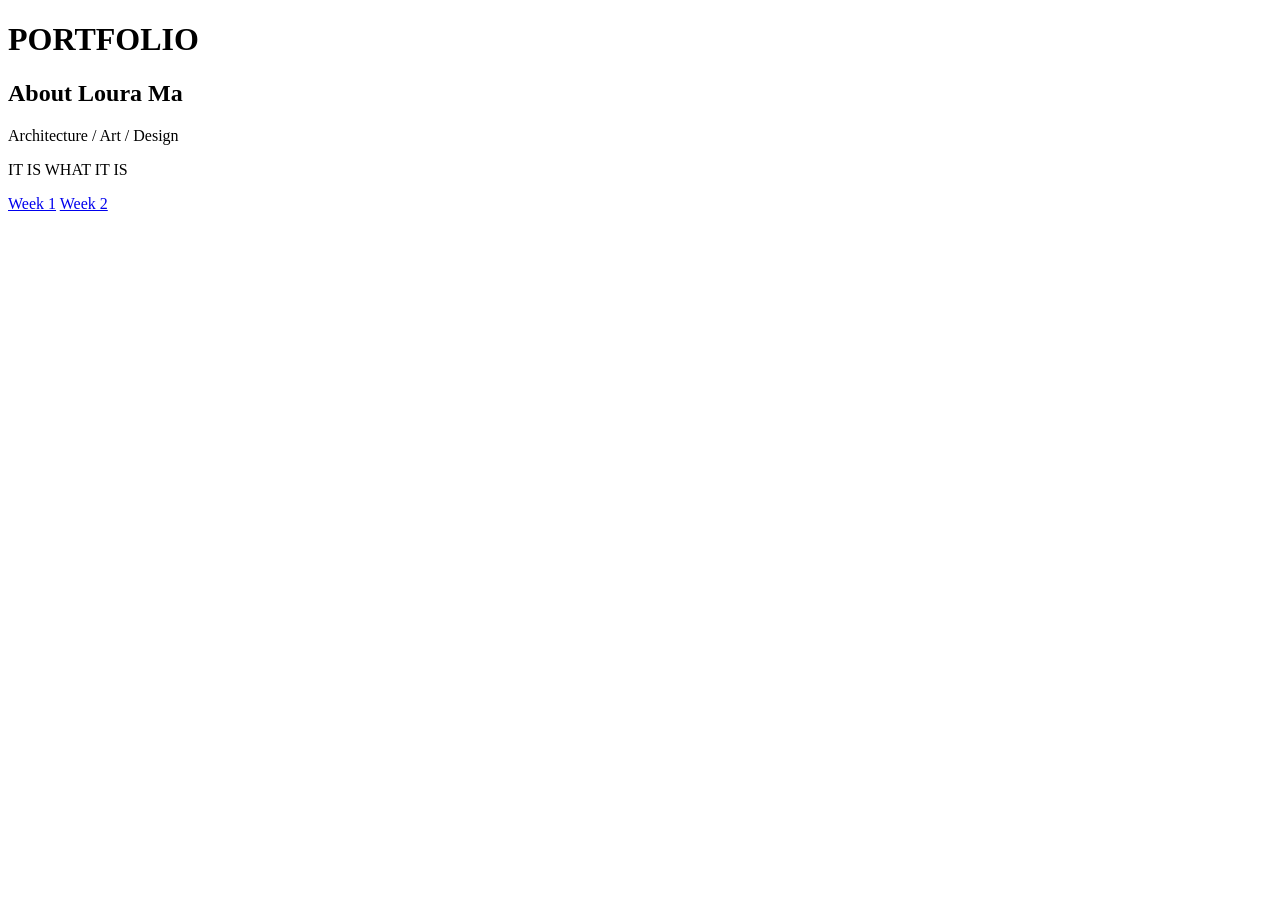
==== index.html @ fb6d125d "week 2 iterations" ====
<!DOCTYPE html>
<html>
<head>
    <title>Loura Ma</title>
    <!-- <link rel="stylesheet" href="style.css"> -->
</head>
<body>
    <h1>PORTFOLIO</h1>
    <h2>About  Loura Ma</h2>
    <p> Architecture / Art / Design </p>
    <p> IT IS WHAT IT IS</p>
    <a href="week1.html">Week 1</a>
    <a href="week 2/week2.html">Week 2</a>
    
    

</body>
</html>
---- style.css ----
body{background-color: rgb(114, 231, 254); text-decoration-color: color-mix(in hsl shorter hue, color percentage, color percentage 50); margin: auto;}
head{font-family:"Lora", serif;}
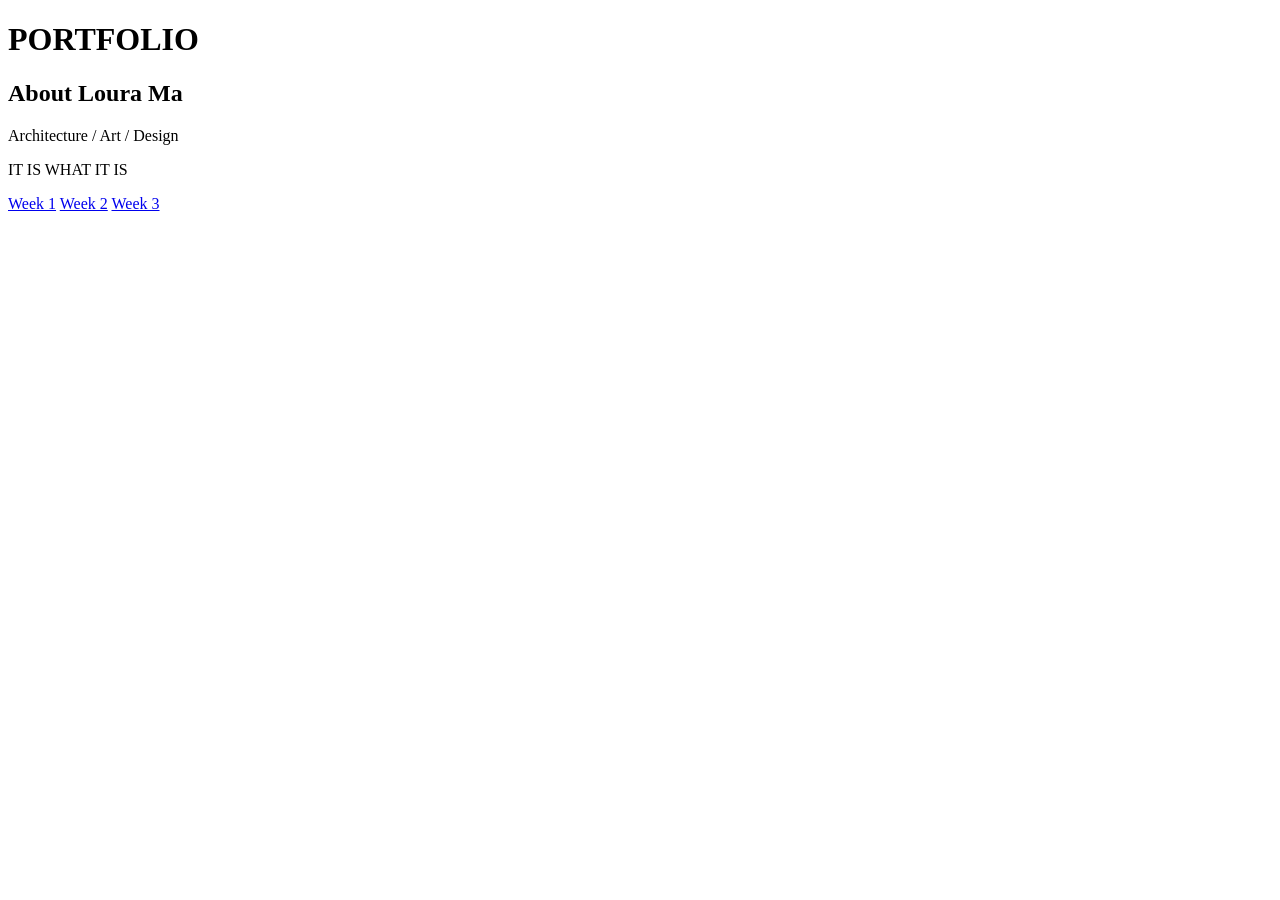
==== commit ca96ed0b: "week 3 work" ====
--- a/index.html
+++ b/index.html
@@ -11,6 +11,7 @@
     <p> IT IS WHAT IT IS</p>
     <a href="week1.html">Week 1</a>
     <a href="week 2/week2.html">Week 2</a>
+    <a href="week 3/week3.html">Week 3</a>
     
     
 
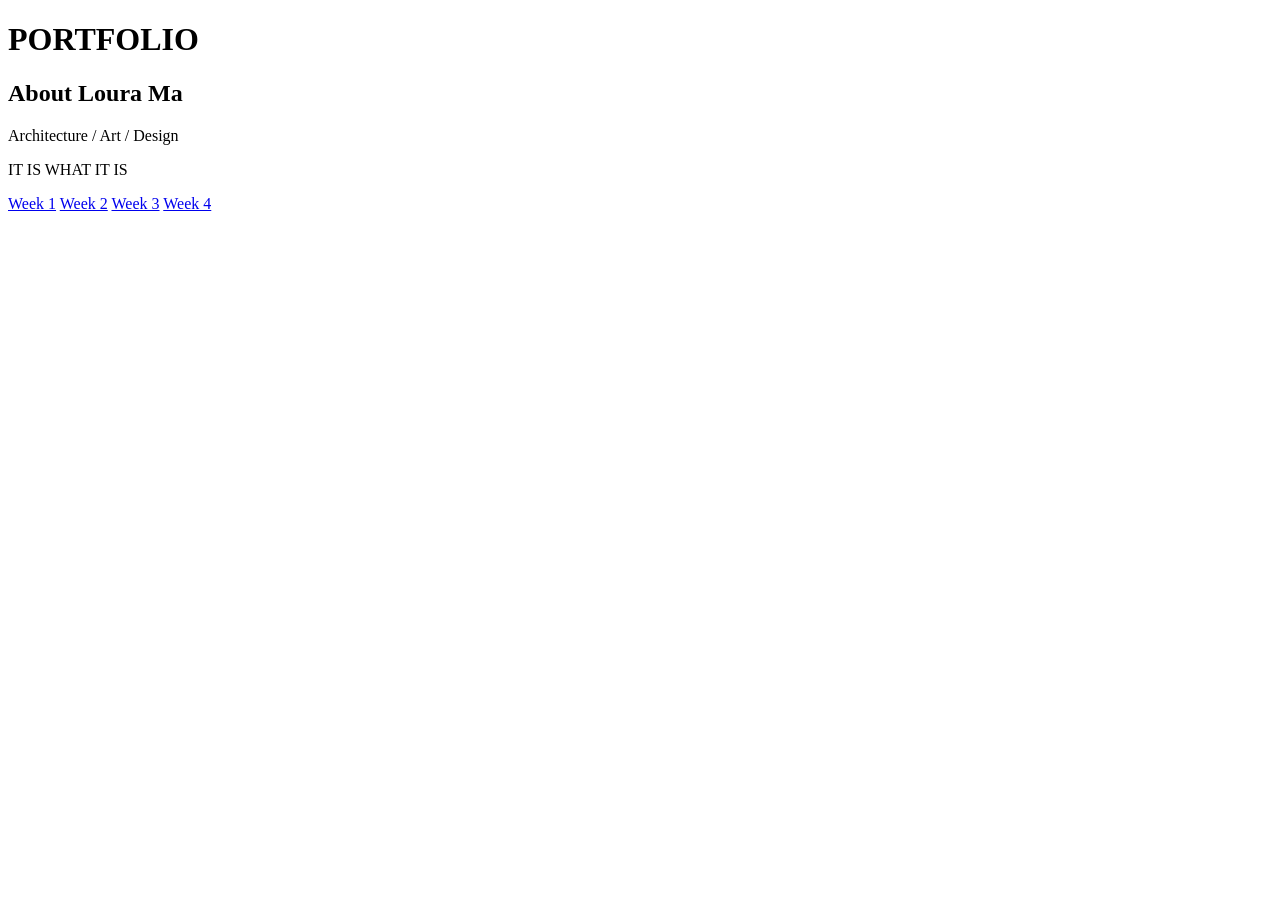
==== commit 30f14c4e: "week 4 sketch" ====
--- a/index.html
+++ b/index.html
@@ -12,6 +12,7 @@
     <a href="week1.html">Week 1</a>
     <a href="week 2/week2.html">Week 2</a>
     <a href="week 3/week3.html">Week 3</a>
+    <a href="week 4/week4.html">Week 4</a>
     
     
 
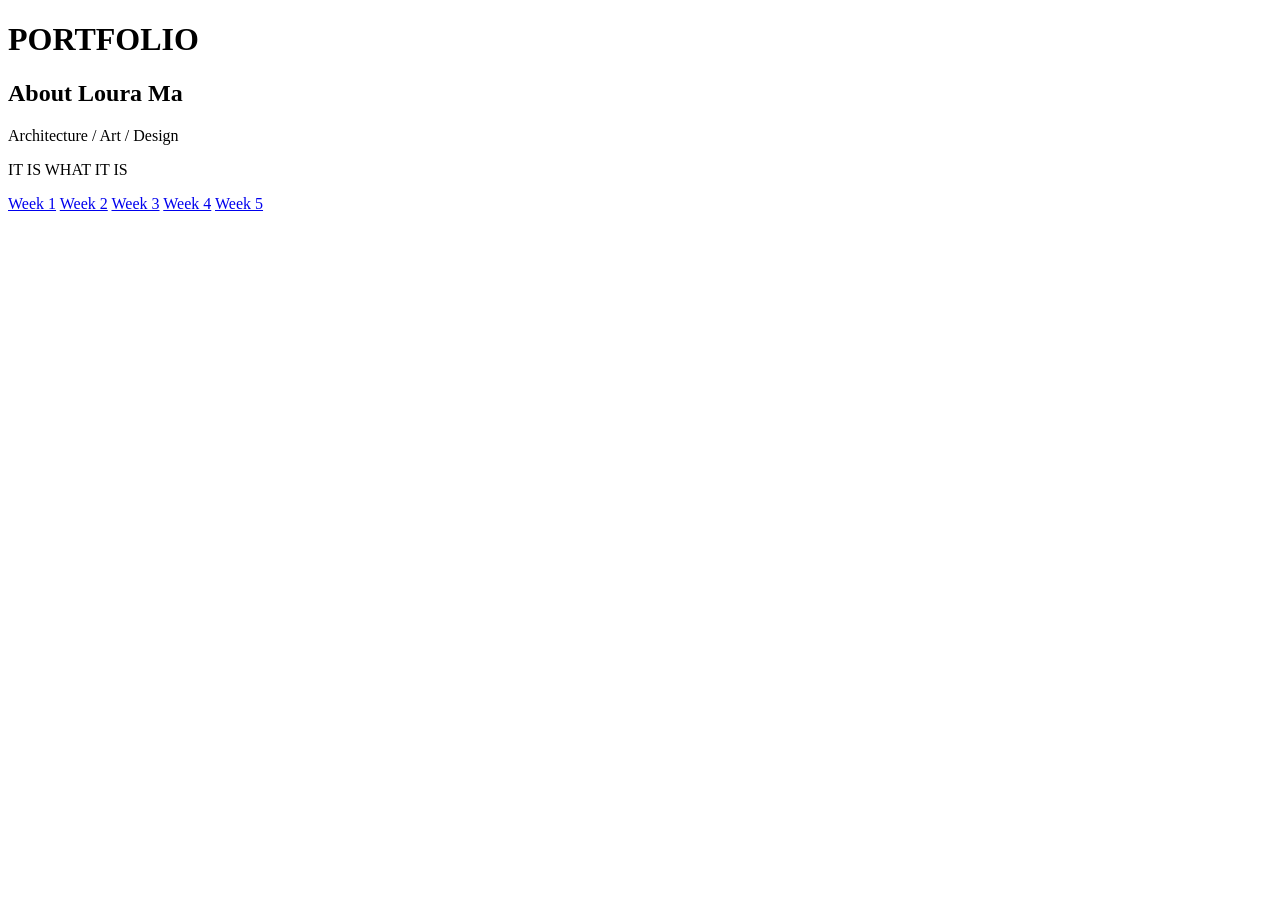
==== commit fa696e8e: "update week 4 & 5" ====
--- a/index.html
+++ b/index.html
@@ -13,6 +13,7 @@
     <a href="week 2/week2.html">Week 2</a>
     <a href="week 3/week3.html">Week 3</a>
     <a href="week 4/week4.html">Week 4</a>
+    <a href="week 5/week5.html">Week 5</a>
     
     
 
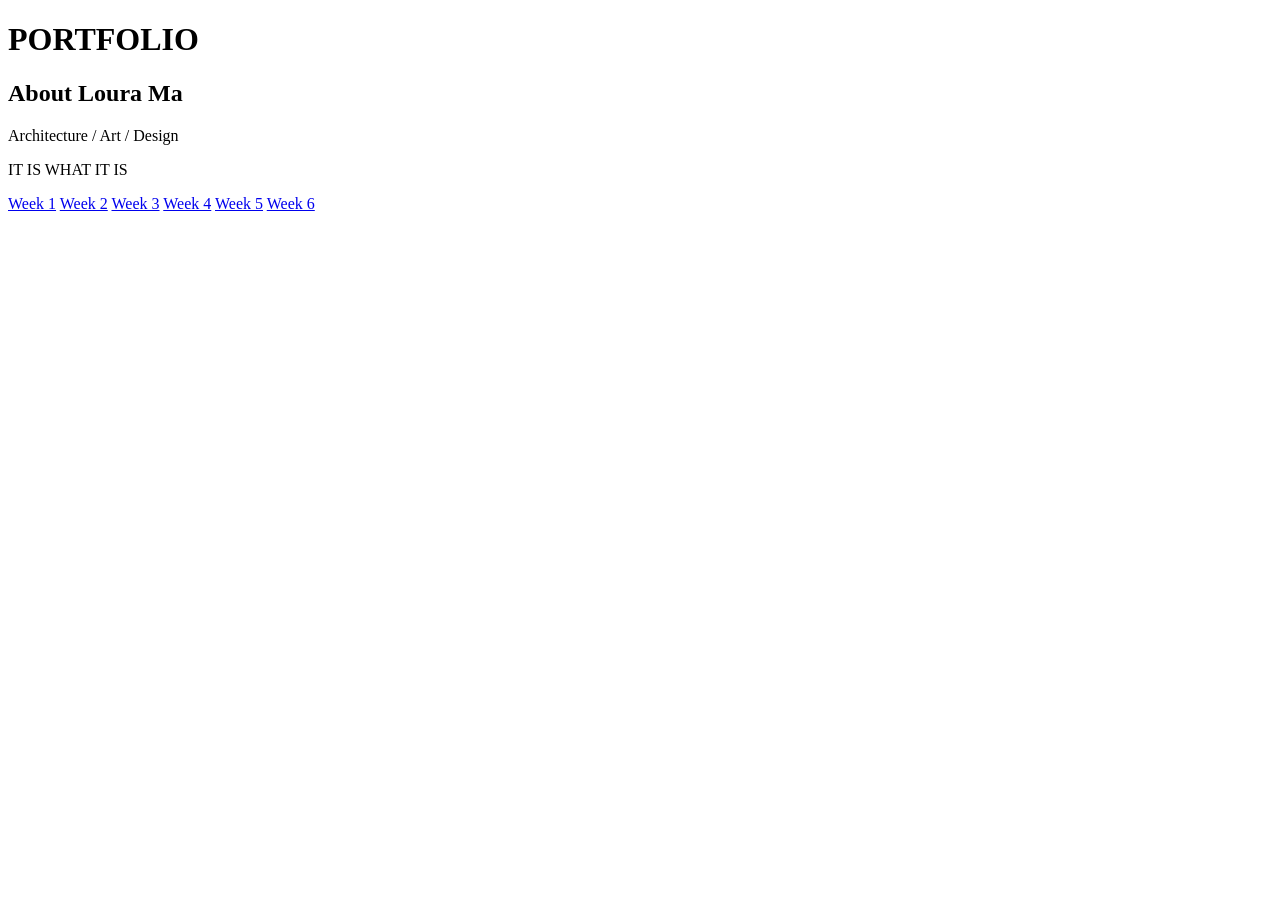
==== commit 39756bda: "week 6" ====
--- a/index.html
+++ b/index.html
@@ -14,6 +14,7 @@
     <a href="week 3/week3.html">Week 3</a>
     <a href="week 4/week4.html">Week 4</a>
     <a href="week 5/week5.html">Week 5</a>
+    <a href="week 6/week6.html">Week 6</a>
     
     
 
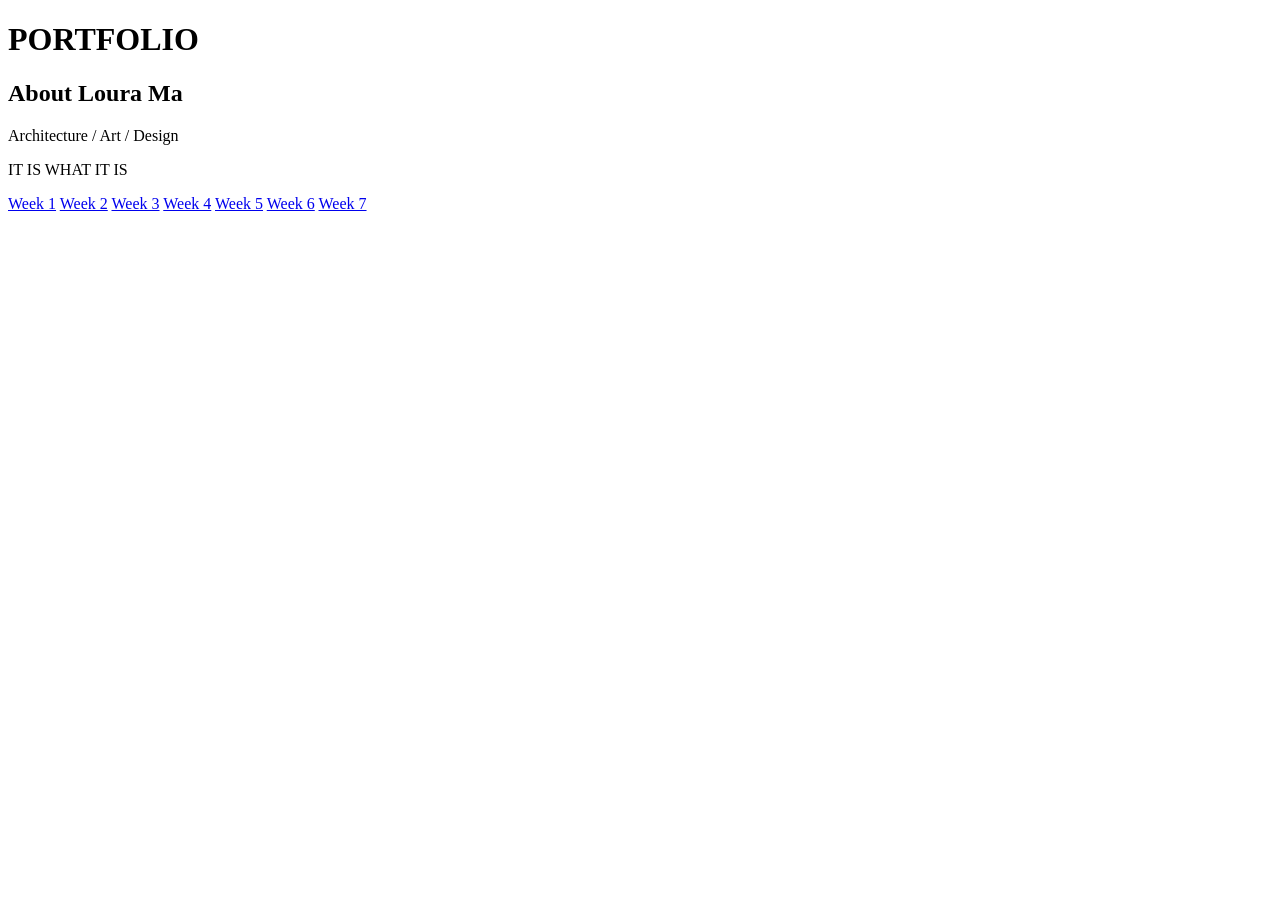
==== commit b4ce4721: "week 7 in class" ====
--- a/index.html
+++ b/index.html
@@ -15,6 +15,7 @@
     <a href="week 4/week4.html">Week 4</a>
     <a href="week 5/week5.html">Week 5</a>
     <a href="week 6/week6.html">Week 6</a>
+    <a href="week 7/week7.html">Week 7</a>
     
     
 
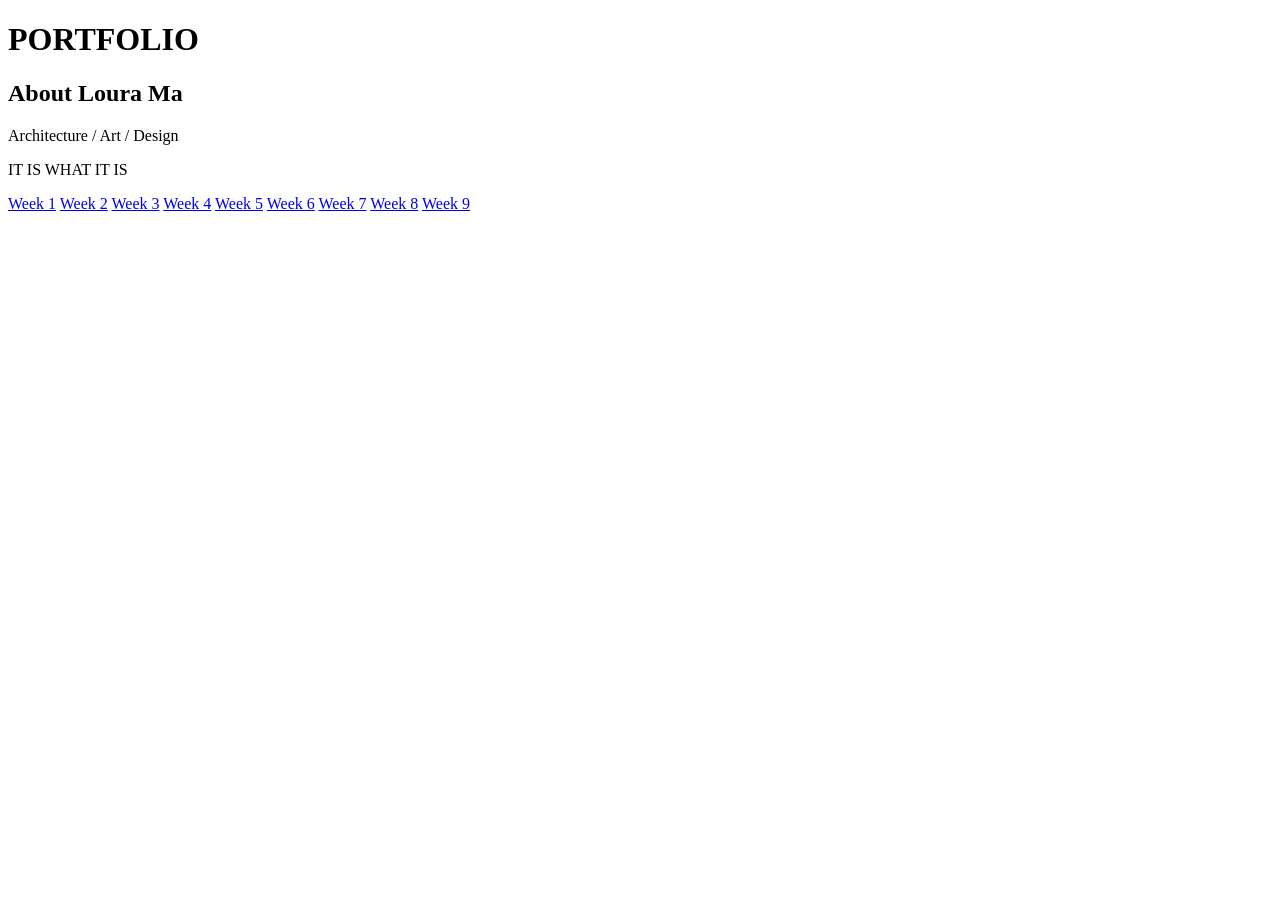
==== commit 9a811a0b: "week 8 demo update" ====
--- a/index.html
+++ b/index.html
@@ -16,6 +16,8 @@
     <a href="week 5/week5.html">Week 5</a>
     <a href="week 6/week6.html">Week 6</a>
     <a href="week 7/week7.html">Week 7</a>
+    <a href="week 8/week8.html">Week 8</a>
+    <a href="week 9/week9.html">Week 9</a>
     
     
 
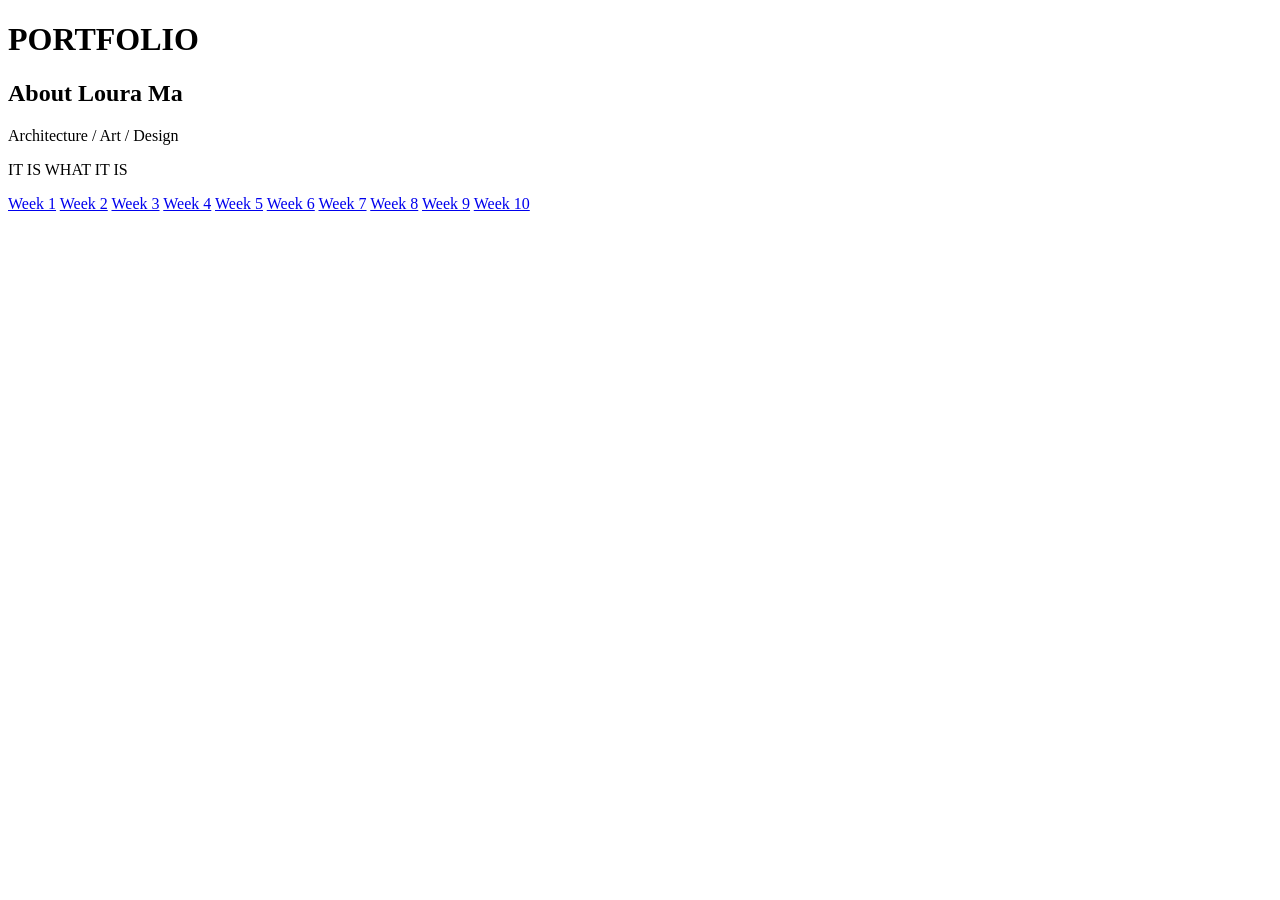
==== commit b55eeb2c: "week 10" ====
--- a/index.html
+++ b/index.html
@@ -18,6 +18,7 @@
     <a href="week 7/week7.html">Week 7</a>
     <a href="week 8/week8.html">Week 8</a>
     <a href="week 9/week9.html">Week 9</a>
+    <a href="week 10/week10.html">Week 10</a>
     
     
 
